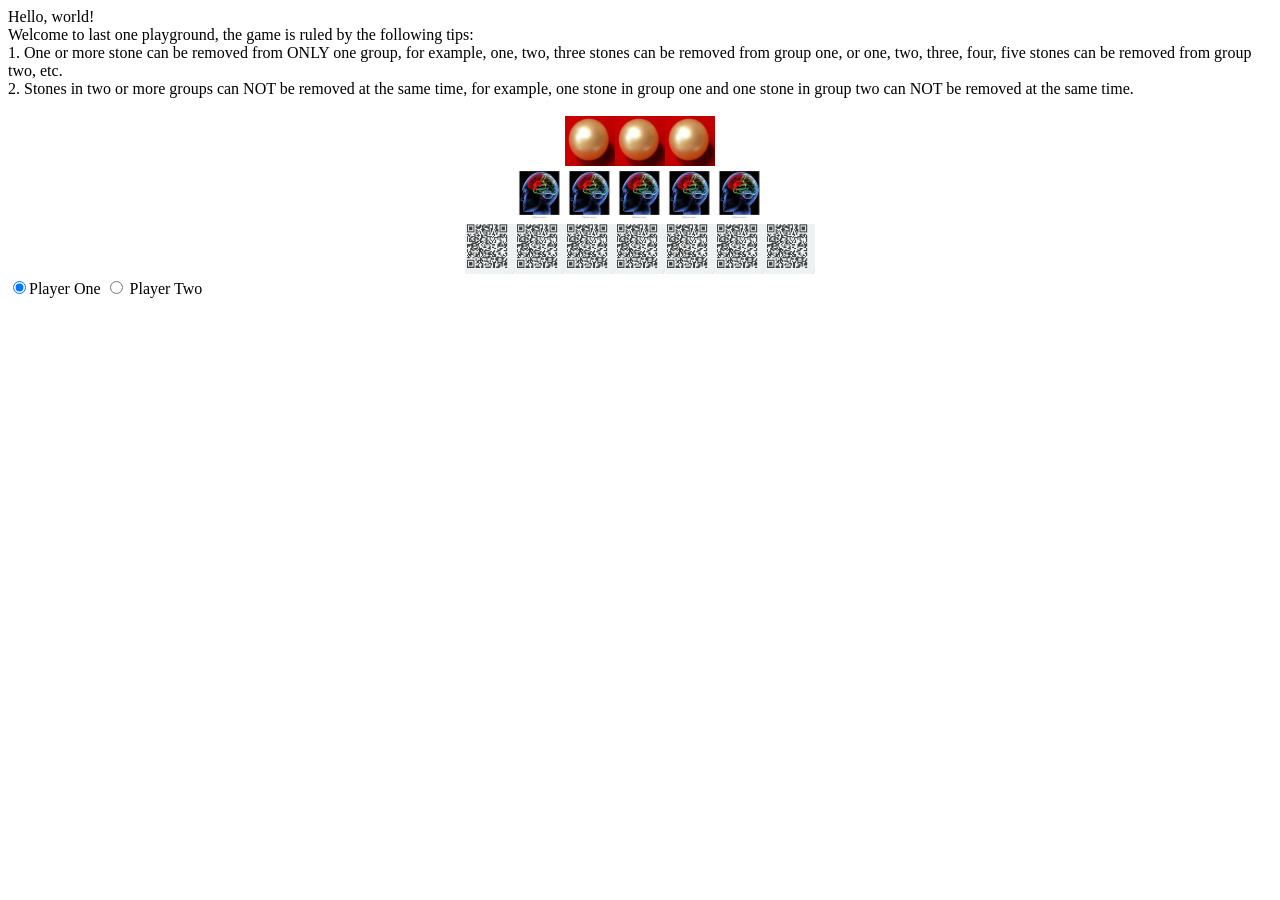
==== web/maven/src/main/webapp/index.html @ 65837e2b "first version lastone" ====
<!DOCTYPE html>
<html lang="en">
<head>
    <meta charset="UTF-8">
    <title>Last One</title>
    <script language="JavaScript">
        var stoneFlag=false;
        var headFlag=false;
        var qrFlag=false;
        var stoneNum=3;
        var headNum=5;
        var qrNum=7;
        function layout(divName, num) {
            var parentNode=document.getElementById(divName);
            for(i=0;i<num;i++) {
                var childNode=document.createElement("input");
                childNode.type = "image";
                childNode.id = divName+i;
                childNode.src = "images/"+divName+".png";
                childNode.width = "50";
                childNode.height = "50";
                childNode.setAttribute("onclick","removeStone('"+divName+"','"+divName+i+"')");
                parentNode.appendChild(childNode);
            }
        }
        function removeStone(divName,stoneID) {
            if(!(stoneFlag||headFlag||qrFlag)) {
                switch (divName) {
                    case "stone":
                        stoneFlag = true;
                        break;
                    case "head":
                        headFlag = true;
                        break;
                    case "qr":
                        qrFlag = true;
                        break;

                }
            }
            switch (divName){
                case "stone":
                    judgeStatus(stoneFlag,divName,stoneID);
                    stoneNum--;
                    checkFinalResult();
                    break;
                case "head":
                    judgeStatus(headFlag,divName,stoneID);
                    headNum--;
                    checkFinalResult();
                    break;
                case "qr":
                    judgeStatus(qrFlag,divName,stoneID);
                    qrNum--;
                    checkFinalResult();
                    break;
            }
        }
        function judgeStatus(flag,divName,stoneID) {
            if(flag){
                var parentNode=document.getElementById(divName);
                parentNode.removeChild(document.getElementById(stoneID));
            }else{
                alert("NOT ALLOWED!!!");
            }
        }
        function turnOver() {
            stoneFlag=false;
            headFlag=false;
            qrFlag=false;
        }
        function checkFinalResult() {
            var sum=stoneNum+headNum+qrNum;
            if(sum==1){
                alert("Congratulations! You Win!");
            }
        }
    </script>
</head>
<body onload="layout('stone',3),layout('head',5),layout('qr',7);">
Hello, world!<br>
Welcome to last one playground, the game is ruled by the following tips:<br>
1. One or more stone can be removed from ONLY one group, for example, one, two, three stones can be removed from group one, or one, two, three, four, five stones can be removed from group two, etc.<br>
2. Stones in two or more groups can NOT be removed at the same time, for example, one stone in group one and one stone in group two can NOT be removed at the same time.<br>
<br>
    <div id="stone" align="center"></div>
    <div id="head" align="center"></div>
    <div id="qr" align="center"></div>

    <input type="radio" name="turn" align="center" value="PlayerOne" onchange="turnOver();" checked>Player One
    <input type="radio" name="turn" align="center" value="PlayerTwo" onchange="turnOver();"> Player Two<br>

</body>
</html>
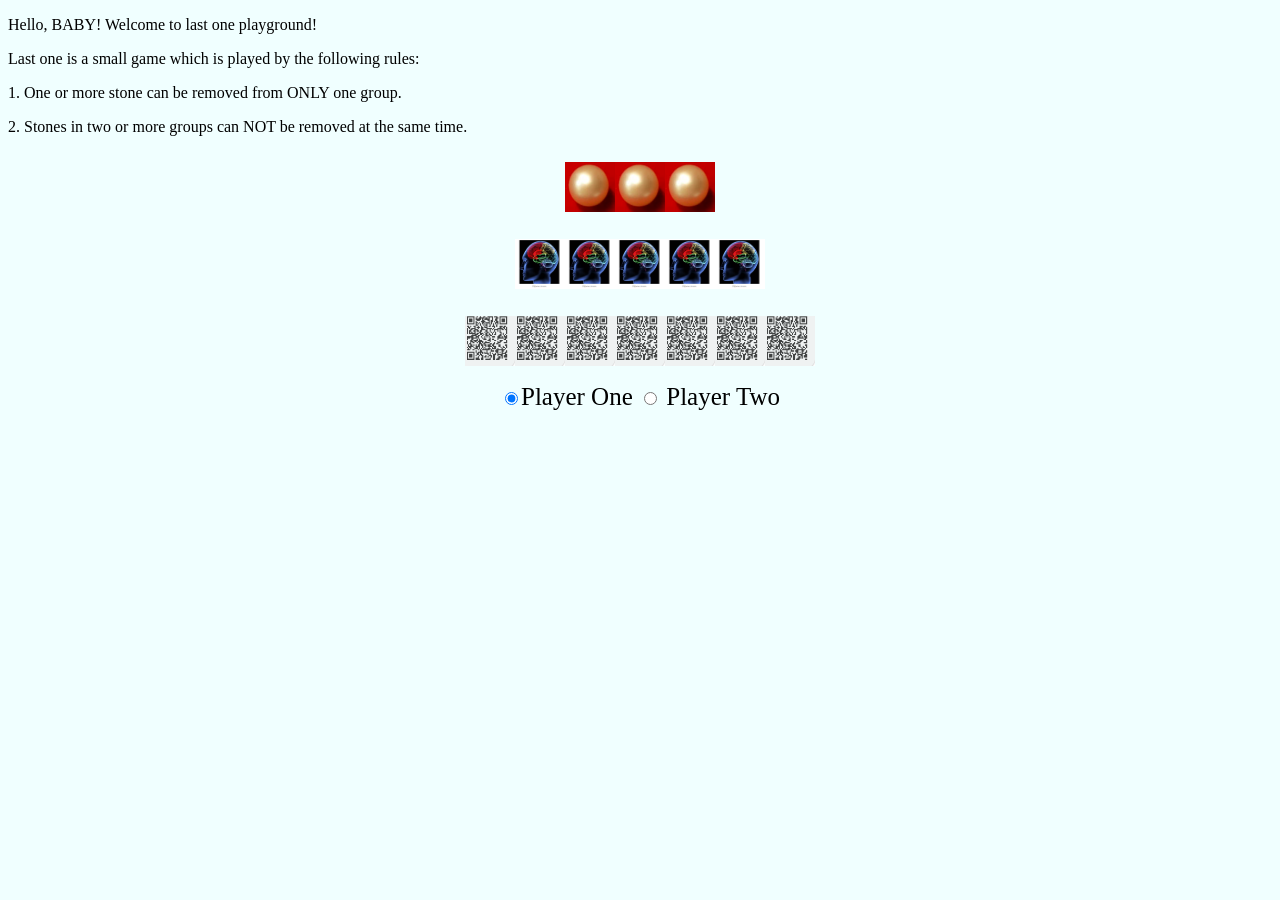
==== commit fbbc530b: "separate js and csss" ====
--- a/web/maven/src/main/webapp/index.html
+++ b/web/maven/src/main/webapp/index.html
@@ -2,93 +2,28 @@
 <html lang="en">
 <head>
     <meta charset="UTF-8">
-    <title>Last One</title>
-    <script language="JavaScript">
-        var stoneFlag=false;
-        var headFlag=false;
-        var qrFlag=false;
-        var stoneNum=3;
-        var headNum=5;
-        var qrNum=7;
-        function layout(divName, num) {
-            var parentNode=document.getElementById(divName);
-            for(i=0;i<num;i++) {
-                var childNode=document.createElement("input");
-                childNode.type = "image";
-                childNode.id = divName+i;
-                childNode.src = "images/"+divName+".png";
-                childNode.width = "50";
-                childNode.height = "50";
-                childNode.setAttribute("onclick","removeStone('"+divName+"','"+divName+i+"')");
-                parentNode.appendChild(childNode);
-            }
-        }
-        function removeStone(divName,stoneID) {
-            if(!(stoneFlag||headFlag||qrFlag)) {
-                switch (divName) {
-                    case "stone":
-                        stoneFlag = true;
-                        break;
-                    case "head":
-                        headFlag = true;
-                        break;
-                    case "qr":
-                        qrFlag = true;
-                        break;
+    <script language="JavaScript" src="js/play.js"></script>
+    <link rel="stylesheet" type="text/css" href="css/style.css">
 
-                }
-            }
-            switch (divName){
-                case "stone":
-                    judgeStatus(stoneFlag,divName,stoneID);
-                    stoneNum--;
-                    checkFinalResult();
-                    break;
-                case "head":
-                    judgeStatus(headFlag,divName,stoneID);
-                    headNum--;
-                    checkFinalResult();
-                    break;
-                case "qr":
-                    judgeStatus(qrFlag,divName,stoneID);
-                    qrNum--;
-                    checkFinalResult();
-                    break;
-            }
-        }
-        function judgeStatus(flag,divName,stoneID) {
-            if(flag){
-                var parentNode=document.getElementById(divName);
-                parentNode.removeChild(document.getElementById(stoneID));
-            }else{
-                alert("NOT ALLOWED!!!");
-            }
-        }
-        function turnOver() {
-            stoneFlag=false;
-            headFlag=false;
-            qrFlag=false;
-        }
-        function checkFinalResult() {
-            var sum=stoneNum+headNum+qrNum;
-            if(sum==1){
-                alert("Congratulations! You Win!");
-            }
-        }
-    </script>
+    <title>Lastone</title>
+
 </head>
+
 <body onload="layout('stone',3),layout('head',5),layout('qr',7);">
-Hello, world!<br>
-Welcome to last one playground, the game is ruled by the following tips:<br>
-1. One or more stone can be removed from ONLY one group, for example, one, two, three stones can be removed from group one, or one, two, three, four, five stones can be removed from group two, etc.<br>
-2. Stones in two or more groups can NOT be removed at the same time, for example, one stone in group one and one stone in group two can NOT be removed at the same time.<br>
-<br>
+<p>Hello, BABY! Welcome to last one playground!</p>
+<p>Last one is a small game which is played by the following rules:</p>
+<p>1. One or more stone can be removed from ONLY one group.</p>
+<p>2. Stones in two or more groups can NOT be removed at the same time.</p>
+
     <div id="stone" align="center"></div>
     <div id="head" align="center"></div>
     <div id="qr" align="center"></div>
 
-    <input type="radio" name="turn" align="center" value="PlayerOne" onchange="turnOver();" checked>Player One
-    <input type="radio" name="turn" align="center" value="PlayerTwo" onchange="turnOver();"> Player Two<br>
+    <div class="turn">
+        <input type="radio" name="turn" align="center" value="PlayerOne" onchange="turnOver();" checked>Player One
+        <input type="radio" name="turn" align="center" value="PlayerTwo" onchange="turnOver();"> Player Two
+    </div>
+
 
 </body>
 </html>
--- a/web/maven/src/main/webapp/css/style.css
+++ b/web/maven/src/main/webapp/css/style.css
@@ -0,0 +1,11 @@
+body{
+    background: azure;
+}
+#stone,#head,#qr{
+    margin: 3px;
+    padding: 10px;
+}
+.turn{
+    text-align: center;
+    font-size: 25px;
+}
